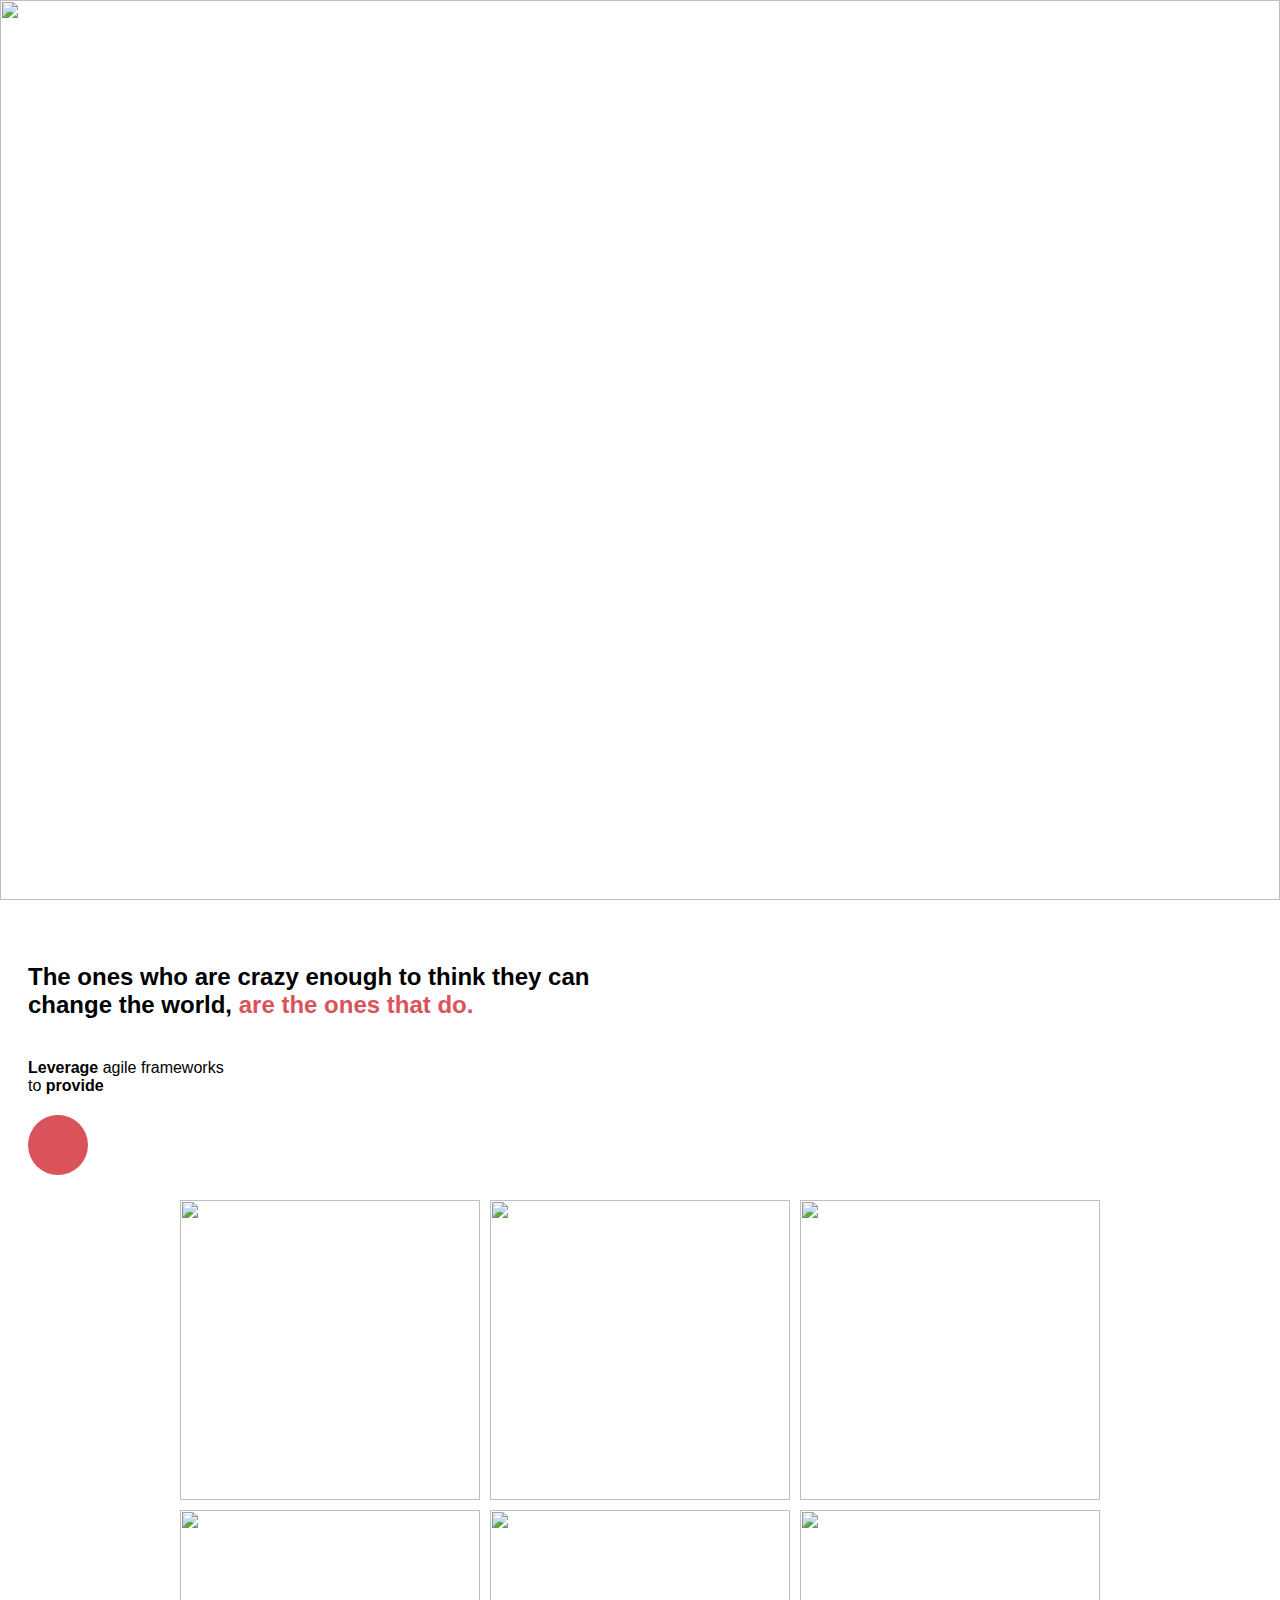
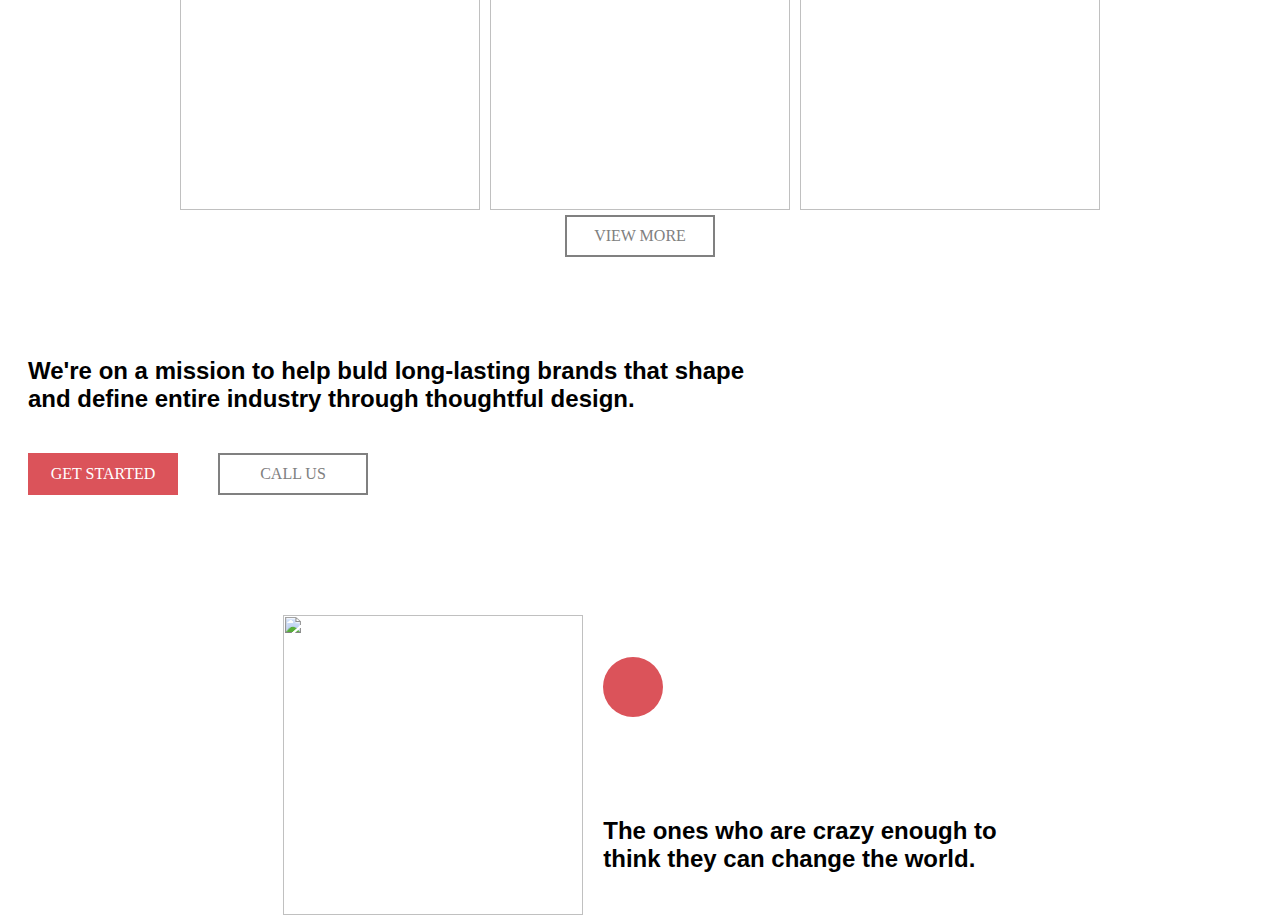
==== main.html @ 2b684419 "Add files via upload" ====
<html>
    <head>
        <link rel="stylesheet" href="https://cdnjs.cloudflare.com/ajax/libs/font-awesome/4.7.0/css/font-awesome.min.css">
        <script src="https://kit.fontawesome.com/41905c6f7d.js" crossorigin="anonymous"></script>
        <link rel="stylesheet" href="style.css">
    </head>
    <body>
        <div class="bg-image"></div>
            <img src="picture/main-img7.jpg" class="image" >
            <div class="bg-text">
            <h1>Doing The Right Thing, At The Right Time</h1>
            </div>
            <div class="social-icon">
                <div><a href="#" class="facebook"><i class="fa fa-facebook"></i></a></div>
                <div><a href="#" class="twitter"><i class="fa fa-twitter"></i></a></div>
                <div><a href="#" class="instagram"><i class="fa fa-instagram"></i></a></div>
                <div><a href="#" class="pinnterest"><i class="fa fa-pinterest"></i></a></div>
            </div>

        </div>
        
        <div class="text-1">
            <div class="p1">            
                <h2>The ones who are crazy enough to think they can <br> change the world, <b style="color: #DB535A;">are the ones that do.</b></h2>
            </div>
            <div class="p2">
                <b>Leverage</b> agile frameworks <br> to <b>provide</b>
            </div>

        </div>
        <div class="circle"></div>

        <div class="layout-1">
            <div class="row-1">
                <div><img src="picture/water.jpg"></div>
                <div><img src="picture/palm.jpg"></div>
                <div><img src="picture/white-build.jpg"></div>
            </div>
            <div class="row-2">
                <div><img src="picture/white.jpg"></div>
                <div><img src="picture/white-wall.jpg"></div>
                <div><img src="picture/pexels-alexander-krivitskiy-1022166.jpg"></div>
            </div>
            <div class="button-1"><a href="#">VIEW MORE</a></div>
        </div>

        <div class="text-1">
            <div class="p1">            
                <h2>We're on a mission to help buld long-lasting brands that shape<br> and define entire industry through thoughtful design.</h2>
            </div>

            <div class="layout-2">
                <div class="button-2"><a href="#">GET STARTED</a></div>
                <div class="button-1 "><a href="#"> CALL US</a></div>
            </div>
        </div>

        <div class="layout-3">
            <div class="column-1">
                <div class="img-3"><img src="picture/building.jpg" ></div>
            </div>
            <div class="column-2">
                <div class="circle"></div>
                <div class="text-1">
                    <div class="p1">
                        <h2>The ones who are crazy enough to<br>think they can change the world.</h2>
                    </div>
                <div class="arrow"><a href=""><i class="fa-solid fa-arrow-right-long" style="font-size:48px; color:black; margin-left: 20px;"></i></a></div>
            </div>
        </div>
     

            
    </body>
</html>
---- style.css ----
body, html{
    height: 100%;
}

*
{
    box-sizing: border-box;
}
.image
{
    width: 100%;
    height: 100%;
    border: none;
    left: 0;
    position:absolute;
    top: 0;

}
.bg-text
{
    color: white;
    font-weight: bold;
    position: absolute;
    top: 50%;
    left: 50%;
    transform: translate(-50%, -50%);
    text-align: center;
    font-size: 30px;
    font-family:Arial, Helvetica, sans-serif;

}
.social-icon
{
    display: flex;
    height: 95%;
    align-items: flex-end;
}
.social-icon a
{
    font-size: 20px;
    color: white;
    position: relative;
    margin: 5px 5px 5px 5px;
    
    
}

.text-1
{
    margin-top: 100px;
}

.p1
{
    margin-left: 20px;
    font-family:Arial, Helvetica, sans-serif;
}
.p2
{
    margin-top: 40px;
    margin-left: 20px;
    font-family:Arial, Helvetica, sans-serif;
}

.circle
{
    background: #DB535A;
    width: 60px;
    height: 60px;
    margin-top: 20px;
    margin-left: 20px;
    border-radius: 50% 50% 50% 50%;
    
}
.layout-1 img
{
    width: 300px;
    height: 300px;
    margin: 5px;
}

.row-1
{
    margin-top: 20px;
    display: flex;
    align-items: center;
    justify-content: center;
}

.row-2
{
    display: flex;
    align-items: center;
    justify-content: center;
}

.button-1
{
    border: 2px solid gray;
    text-align: center;
    padding: 10px 10px 10px 10px;
    width: 150px;
    margin: auto;
}
.button-1 a
{
    text-decoration: none;
    color: gray;
}

.button-2
{
    border: 2px solid #DB535A;
    background-color: #DB535A;
    text-align: center;
    padding: 10px 10px 10px 10px;
    width: 150px;
}
.button-2 a
{
    text-decoration: none;
    color: white;
}

.layout-2
{
    display: flex;
    
}
 .layout-2 > div
{
    margin: 20px;
    
} 
.layout-3
{
    display: flex;
    align-items: center;
    justify-content: center;
    margin: 100px;
}

.img-3 img
{
    width: 300px;
}

.layout-4
{
    display: flex;
    align-items: flex-end;
    justify-content: flex-end;
}
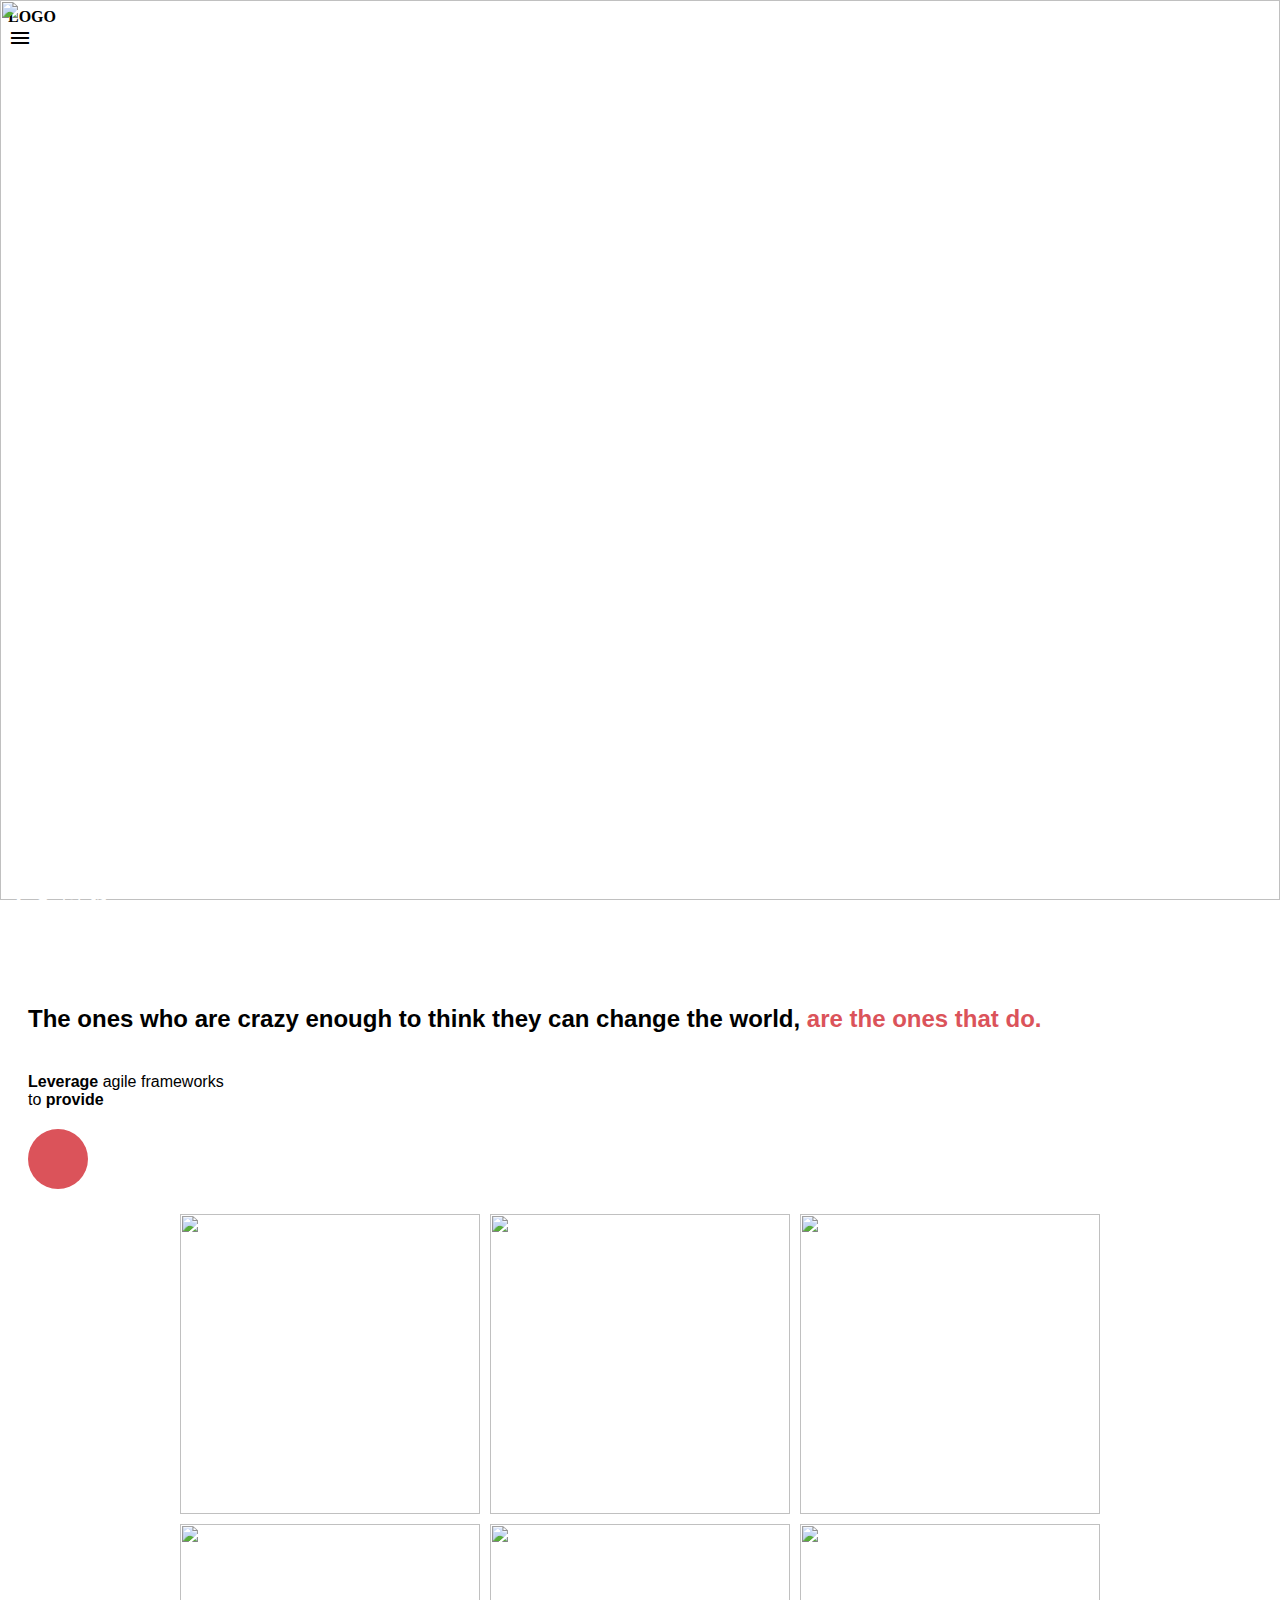
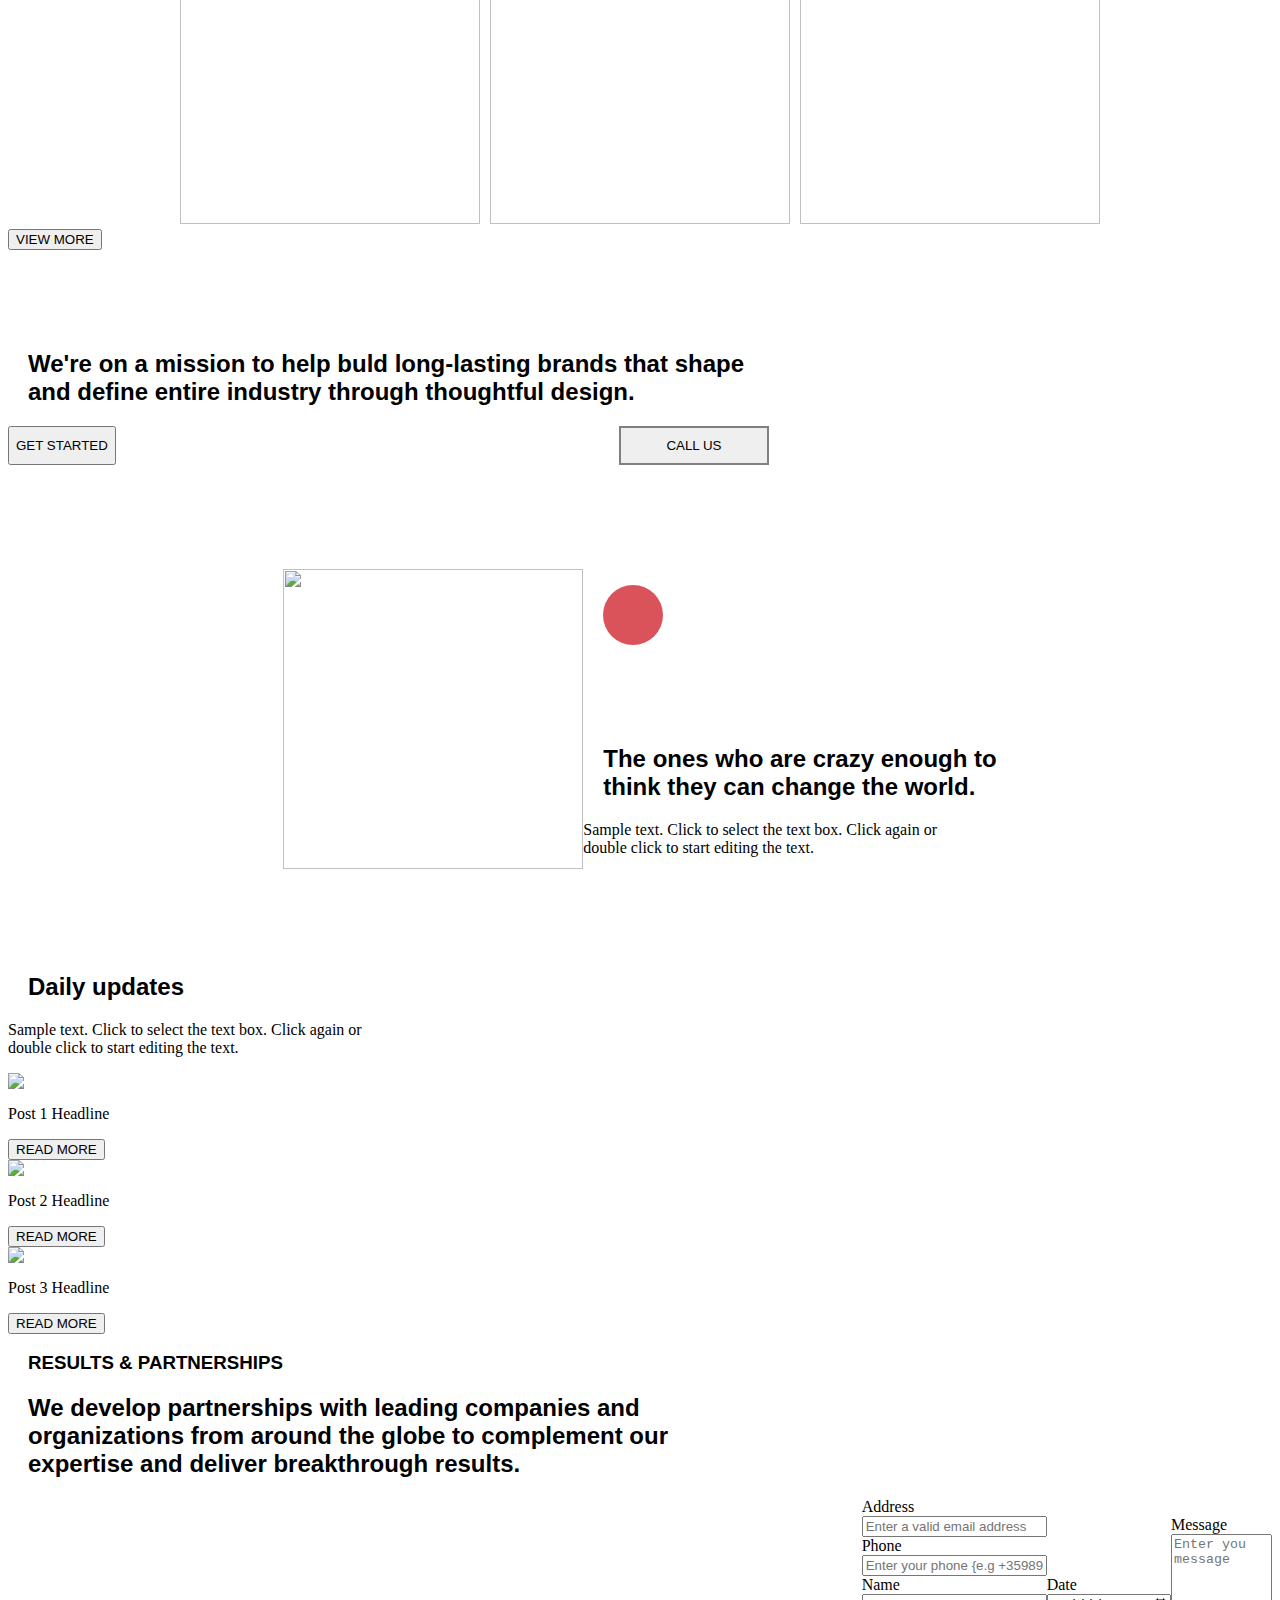
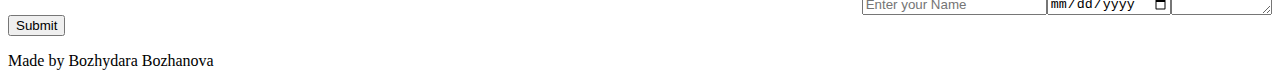
==== commit 9e59079a: "Update main.html" ====
--- a/main.html
+++ b/main.html
@@ -1,75 +1,183 @@
 <html>
     <head>
         <link rel="stylesheet" href="https://cdnjs.cloudflare.com/ajax/libs/font-awesome/4.7.0/css/font-awesome.min.css">
+        <link href="https://fonts.googleapis.com/icon?family=Material+Icons" rel="stylesheet">
         <script src="https://kit.fontawesome.com/41905c6f7d.js" crossorigin="anonymous"></script>
         <link rel="stylesheet" href="style.css">
     </head>
     <body>
-        <div class="bg-image"></div>
-            <img src="picture/main-img7.jpg" class="image" >
-            <div class="bg-text">
-            <h1>Doing The Right Thing, At The Right Time</h1>
+        <header>
+            <div class="logo">
+                <b>LOGO</b>
             </div>
-            <div class="social-icon">
-                <div><a href="#" class="facebook"><i class="fa fa-facebook"></i></a></div>
-                <div><a href="#" class="twitter"><i class="fa fa-twitter"></i></a></div>
-                <div><a href="#" class="instagram"><i class="fa fa-instagram"></i></a></div>
-                <div><a href="#" class="pinnterest"><i class="fa fa-pinterest"></i></a></div>
-            </div>
+            <div class="menu">
+                <i class="material-icons">menu</i>
+            </div>          
+        </header>
+        <main>
+            <section class="section1">
+                <div class="bg-image">
+                    <img src="picture/bg-image-2.jpg" class="image" >
+                </div>
+                <div class="bg-text">
+                    <h1>Doing The Right Thing, At The Right Time</h1>
+                </div>
+                <div class="social-icon">
+                    <div><a href="#" class="facebook"><i class="fa fa-facebook"></i></a></div>
+                    <div><a href="#" class="twitter"><i class="fa fa-twitter"></i></a></div>
+                    <div><a href="#" class="instagram"><i class="fa fa-instagram"></i></a></div>
+                    <div><a href="#" class="pinnterest"><i class="fa fa-pinterest"></i></a></div>
+                </div>
+            </section> 
+            <section class="section2">
+                <div class="text-1">
+                    <div class="p1">            
+                        <h2>The ones who are crazy enough to think they can change the world, <b style="color: #DB535A;">are the ones that do.</b></h2>
+                    </div>
+                    <div class="p2">
+                        <b>Leverage</b> agile frameworks <br> to <b>provide</b>
+                    </div>
+                </div>
+                <div class="circle"></div>
+            </section>
+            
+            <section class="section3">
+                <div class="layout-1">
+                    <div class="row-1">
+                        <div class="l1-img"><img src="picture/water.jpg"></div>
+                        <div class="l1-img"><img src="picture/palm.jpg"></div>
+                        <div class="l1-img"><img src="picture/white-build.jpg"></div>
+                    </div>
+                    <div class="row-2">
+                        <div class="l1-img"><img src="picture/white.jpg"></div>
+                        <div class="l1-img"><img src="picture/white-wall.jpg"></div>
+                        <div class="l1-img"><img src="picture/pexels-alexander-krivitskiy-1022166.jpg"></div>
+                    </div>
+                    
+                </div>
+                <div class="btn-center">                    
+                    <button type="button" class="btn-viewmore">VIEW MORE</button>
+                </div>
+            </section>
+            
+            <section class="section4">
+                <div class="text-1">
+                    <div class="p1">            
+                        <h2>We're on a mission to help buld long-lasting brands that shape<br> and define entire industry through thoughtful design.</h2>
+                    </div>
+        
+                    <div class="layout-2">
+                        <button type="button" class="btn-getstarted">GET STARTED</button>
+                        <button type="button" class="button-1">CALL US</button>
+                    </div>
+                </div>
+            </section>
 
-        </div>
+            <section class="section5">
+                <div class="layout-3">
+                    <div class="column-1">
+                        <div class="img-3"><img src="picture/building.jpg" ></div>
+                    </div>
+                    <div class="column-2">
+                        <div class="circle"></div>
+                        <div class="text-1">
+                            <div class="p1">
+                                <h2>The ones who are crazy enough to<br>think they can change the world.</h2>
+                            </div>
+                            <div class="p3">
+                                <p>Sample text. Click to select the text box. Click again or <br> double click to start editing the text.</p>
+                            </div>
+                        <div class="arrow"><a href=""><i class="fa-solid fa-arrow-right-long" ></i></a></div>
+                    </div>
+                </div>
+            </section>
+            
+            <section class="section6">
+                <div class="p1">            
+                    <h2>Daily updates</h2>
+                </div>
+                <div class="p3">
+                    <p>Sample text. Click to select the text box. Click again or <br> double click to start editing the text.</p>
+                </div>
+            </section>
+            <section class="section7">
+                <div class="layout-5">
+                    <div class="row-5">
+                        <div class="sec7-img">
+                           <div class="lay5-img"><img src="picture/post1.jpg"></div> 
+                            <div class="undImg">
+                                <p class="post">Post 1 Headline</p>
+                                <button type="button" class="btn-readmore ">READ MORE</button>
+                            </div>
+                        </div>
+                        <div class="sec7-img">
+                            <div class="lay5-img"><img src="picture/post2.jpg"></div>
+                            <div class="undImg">
+                                <p class="post">Post 2 Headline</p>
+                                <button type="button" class="btn-readmore">READ MORE</button>
+                            </div>
+                        </div>
+                        <div class="sec7-img">
+                            <div class="lay5-img"><img src="picture/post3.jpg"></div>
+                            <div class="undImg">
+                                <p class="post">Post 3 Headline</p>
+                                <button type="button" class="btn-readmore">READ MORE</button>
+                            </div>
+                        </div>
+                    </div>
+                </div>
+
+            </section>
+            <section class="section8">
+                <div class="p1">
+                    <h3>RESULTS & PARTNERSHIPS</h3>
+                    <h2>We develop partnerships with leading companies and <br> organizations from around the globe to complement our <br> expertise and deliver breakthrough results.</h2>
+                </div>
+
+                <form action="">
+                    <div class="layout-4">
+                        <div class="Frow-1">
+                            <div>
+                               <label for="">Address</label> <br>
+                                <input type="text" placeholder="Enter a valid email address">
+                            </div>
+                            <div>
+                                <label for="">Phone</label> <br>
+                                 <input type="text" placeholder="Enter your phone {e.g +359894031145}">
+                            </div>
+                            <div>
+                                <label for="">Name</label> <br>
+                                 <input type="text" placeholder="Enter your Name">
+                            </div>
+                        </div>
+                        <div class="Frow">
+                            <div>
+                                <label for="">Date</label> <br>
+                                 <input type="date"  >
+                            </div>
+                        </div>
+                        <div class="Frow">
+                            <div>
+                                <label for="">Message</label> <br>
+                                 <textarea name="" id="" cols="10" rows="5"  placeholder="Enter you message"></textarea>
+                            </div>
+                        </div>
+                        
+                    </div>
+                    <button type="submit" class="submit">Submit</button>
+                </form>
+            </section>
+            
+         
+        </main>
+
+        <footer>
+            <p>Made by Bozhydara Bozhanova</p>
+        </footer>
         
-        <div class="text-1">
-            <div class="p1">            
-                <h2>The ones who are crazy enough to think they can <br> change the world, <b style="color: #DB535A;">are the ones that do.</b></h2>
-            </div>
-            <div class="p2">
-                <b>Leverage</b> agile frameworks <br> to <b>provide</b>
-            </div>
-
-        </div>
-        <div class="circle"></div>
-
-        <div class="layout-1">
-            <div class="row-1">
-                <div><img src="picture/water.jpg"></div>
-                <div><img src="picture/palm.jpg"></div>
-                <div><img src="picture/white-build.jpg"></div>
-            </div>
-            <div class="row-2">
-                <div><img src="picture/white.jpg"></div>
-                <div><img src="picture/white-wall.jpg"></div>
-                <div><img src="picture/pexels-alexander-krivitskiy-1022166.jpg"></div>
-            </div>
-            <div class="button-1"><a href="#">VIEW MORE</a></div>
-        </div>
-
-        <div class="text-1">
-            <div class="p1">            
-                <h2>We're on a mission to help buld long-lasting brands that shape<br> and define entire industry through thoughtful design.</h2>
-            </div>
-
-            <div class="layout-2">
-                <div class="button-2"><a href="#">GET STARTED</a></div>
-                <div class="button-1 "><a href="#"> CALL US</a></div>
-            </div>
-        </div>
-
-        <div class="layout-3">
-            <div class="column-1">
-                <div class="img-3"><img src="picture/building.jpg" ></div>
-            </div>
-            <div class="column-2">
-                <div class="circle"></div>
-                <div class="text-1">
-                    <div class="p1">
-                        <h2>The ones who are crazy enough to<br>think they can change the world.</h2>
-                    </div>
-                <div class="arrow"><a href=""><i class="fa-solid fa-arrow-right-long" style="font-size:48px; color:black; margin-left: 20px;"></i></a></div>
-            </div>
-        </div>
-     
+        
+        
 
             
     </body>
-</html>+</html>
